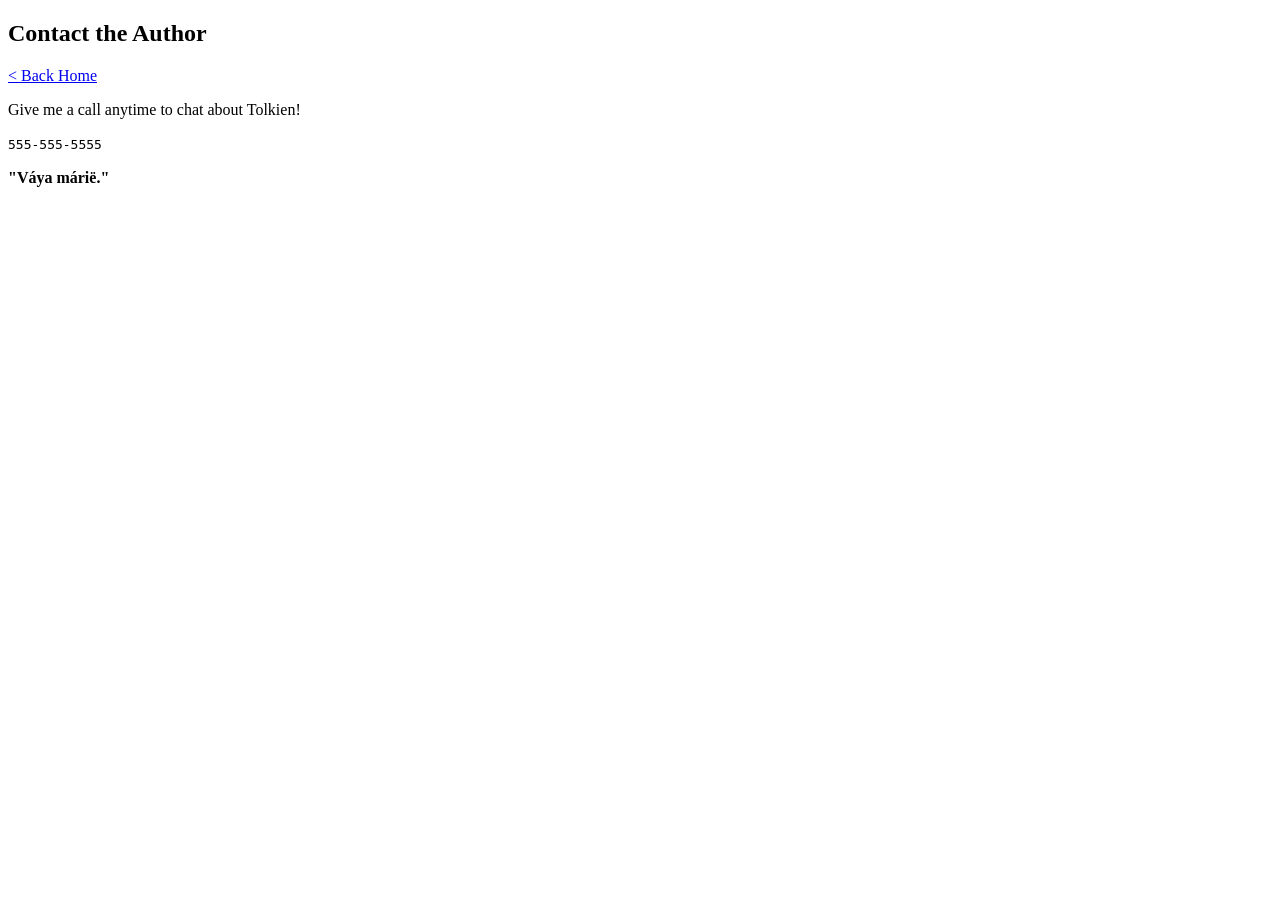
==== docs/contact/index.html @ 5eb2941f "getting ready to push to internet" ====
<!doctype html>
<html>
  <head>
    <meta charset="utf-8" />
    <meta name="viewport" content="width=device-width, initial-scale=1" />
    <title>Contact the Author</title>
    <link href="/static-site-generator/index.css" rel="stylesheet" />
  </head>

  <body>
    <article><div><h1>Contact the Author</h1><p><a href="/static-site-generator/">< Back Home</a></p><p>Give me a call anytime to chat about Tolkien!</p><p><code>555-555-5555</code></p><p><b>"Váya márië."</b></p></div></article>
  </body>
</html>
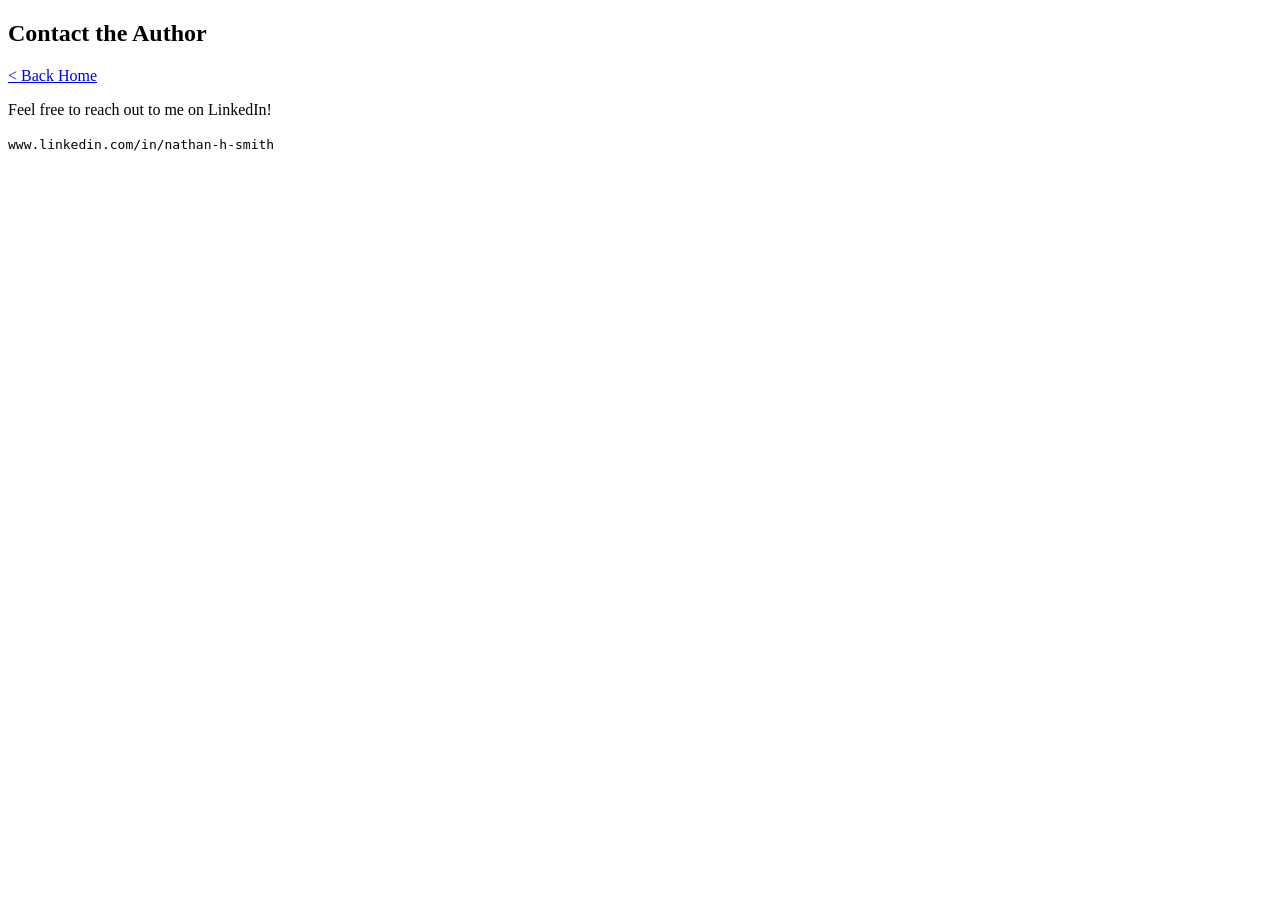
==== commit acbe6e05: "added and tested new css and updated contact" ====
--- a/docs/contact/index.html
+++ b/docs/contact/index.html
@@ -4,10 +4,10 @@
     <meta charset="utf-8" />
     <meta name="viewport" content="width=device-width, initial-scale=1" />
     <title>Contact the Author</title>
-    <link href="/static-site-generator/index.css" rel="stylesheet" />
+    <link href="/index.css" rel="stylesheet" />
   </head>
 
   <body>
-    <article><div><h1>Contact the Author</h1><p><a href="/static-site-generator/">< Back Home</a></p><p>Give me a call anytime to chat about Tolkien!</p><p><code>555-555-5555</code></p><p><b>"Váya márië."</b></p></div></article>
+    <article><div><h1>Contact the Author</h1><p><a href="/">< Back Home</a></p><p>Feel free to reach out to me on LinkedIn!</p><p><code>www.linkedin.com/in/nathan-h-smith</code></p></div></article>
   </body>
 </html>
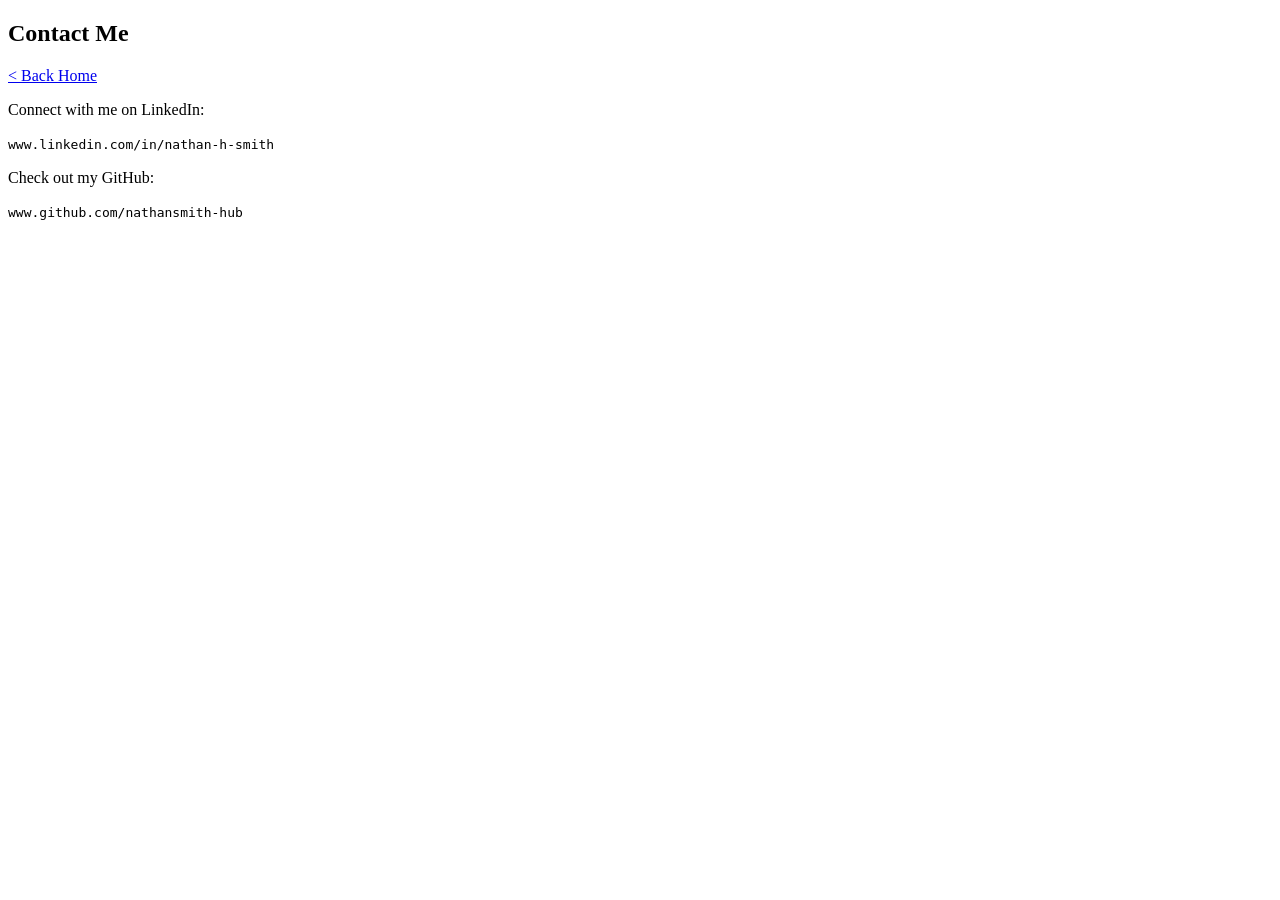
==== commit a41f7b65: "added project info to home page and full walking deck" ====
--- a/docs/contact/index.html
+++ b/docs/contact/index.html
@@ -3,11 +3,11 @@
   <head>
     <meta charset="utf-8" />
     <meta name="viewport" content="width=device-width, initial-scale=1" />
-    <title>Contact the Author</title>
+    <title>Contact Me</title>
     <link href="/index.css" rel="stylesheet" />
   </head>
 
   <body>
-    <article><div><h1>Contact the Author</h1><p><a href="/">< Back Home</a></p><p>Feel free to reach out to me on LinkedIn!</p><p><code>www.linkedin.com/in/nathan-h-smith</code></p></div></article>
+    <article><div><h1>Contact Me</h1><p><a href="/">< Back Home</a></p><p>Connect with me on LinkedIn:</p><p><code>www.linkedin.com/in/nathan-h-smith</code></p><p>Check out my GitHub:</p><p><code>www.github.com/nathansmith-hub</code></p></div></article>
   </body>
 </html>
